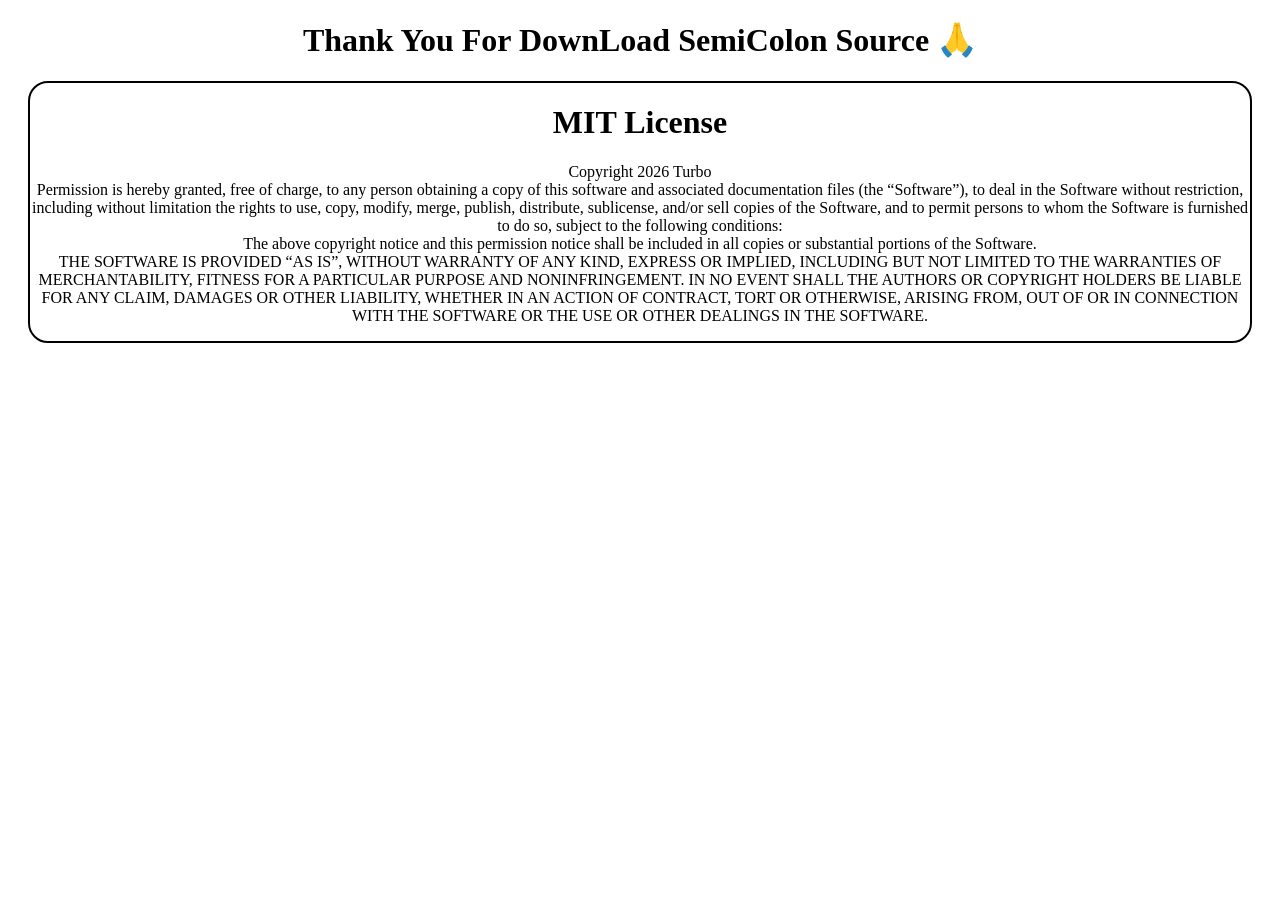
==== instalsrc.html @ 5cd41c27 "Intial Commit" ====
<!DOCTYPE html>
<html lang="en">
<head>
    <meta charset="UTF-8">
    <meta name="viewport" content="width=device-width, initial-scale=1.0">
    <link rel="icon" type="image/jpg" href="tutorial/SemiColonPicture.jpg">
    <style>
        @font-face {
            font-family: "Satoshi";
            src: url("Satoshi-Black.ttf") format("truetype");
        }
        .head
        {
            font-family: "Satoshi";
        }
        div
        {
            border: 2px solid black;
            border-radius: 20px;
            margin: 20px;
        }
        div *
        {
            text-align: center;
            font-family: "Satoshi";
        }
    </style>
    <title>SemiColon | Thanks For Downloading SemiColon Source</title>
</head>
<body>
    <h1 align="center" class="head">Thank You For DownLoad SemiColon Source 🙏</h1>
    <div>
        <h1>MIT License</h1>
        <p>Copyright 2026 Turbo
        <br>
        Permission is hereby granted, free of charge, to any person obtaining a copy of this software and associated documentation files (the “Software”), to deal in the Software without restriction, including without limitation the rights to use, copy, modify, merge, publish, distribute, sublicense, and/or sell copies of the Software, and to permit persons to whom the Software is furnished to do so, subject to the following conditions:
        <br>
        The above copyright notice and this permission notice shall be included in all copies or substantial portions of the Software.
        <br>
        THE SOFTWARE IS PROVIDED “AS IS”, WITHOUT WARRANTY OF ANY KIND, EXPRESS OR IMPLIED, INCLUDING BUT NOT LIMITED TO THE WARRANTIES OF MERCHANTABILITY, FITNESS FOR A PARTICULAR PURPOSE AND NONINFRINGEMENT. IN NO EVENT SHALL THE AUTHORS OR COPYRIGHT HOLDERS BE LIABLE FOR ANY CLAIM, DAMAGES OR OTHER LIABILITY, WHETHER IN AN ACTION OF CONTRACT, TORT OR OTHERWISE, ARISING FROM, OUT OF OR IN CONNECTION WITH THE SOFTWARE OR THE USE OR OTHER DEALINGS IN THE SOFTWARE.

    </p>
    </div>
    <script></script>
</body>
</html>
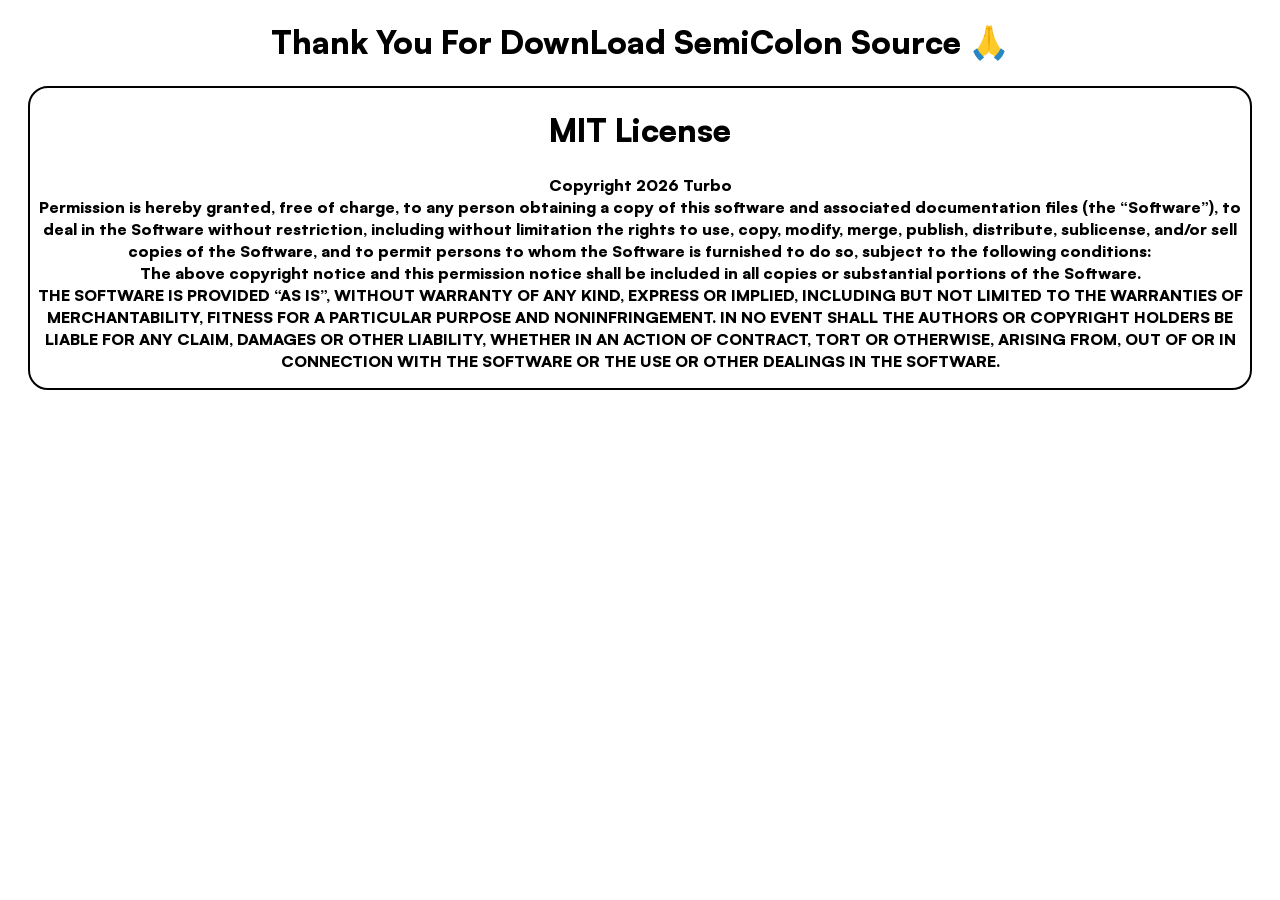
==== commit dbdc1727: "Update website" ====
--- a/instalsrc.html
+++ b/instalsrc.html
@@ -7,7 +7,7 @@
     <style>
         @font-face {
             font-family: "Satoshi";
-            src: url("Satoshi-Black.ttf") format("truetype");
+            src: url("tutorial/Satoshi-Black.ttf") format("truetype");
         }
         .head
         {
@@ -41,6 +41,5 @@
 
     </p>
     </div>
-    <script></script>
 </body>
 </html>
